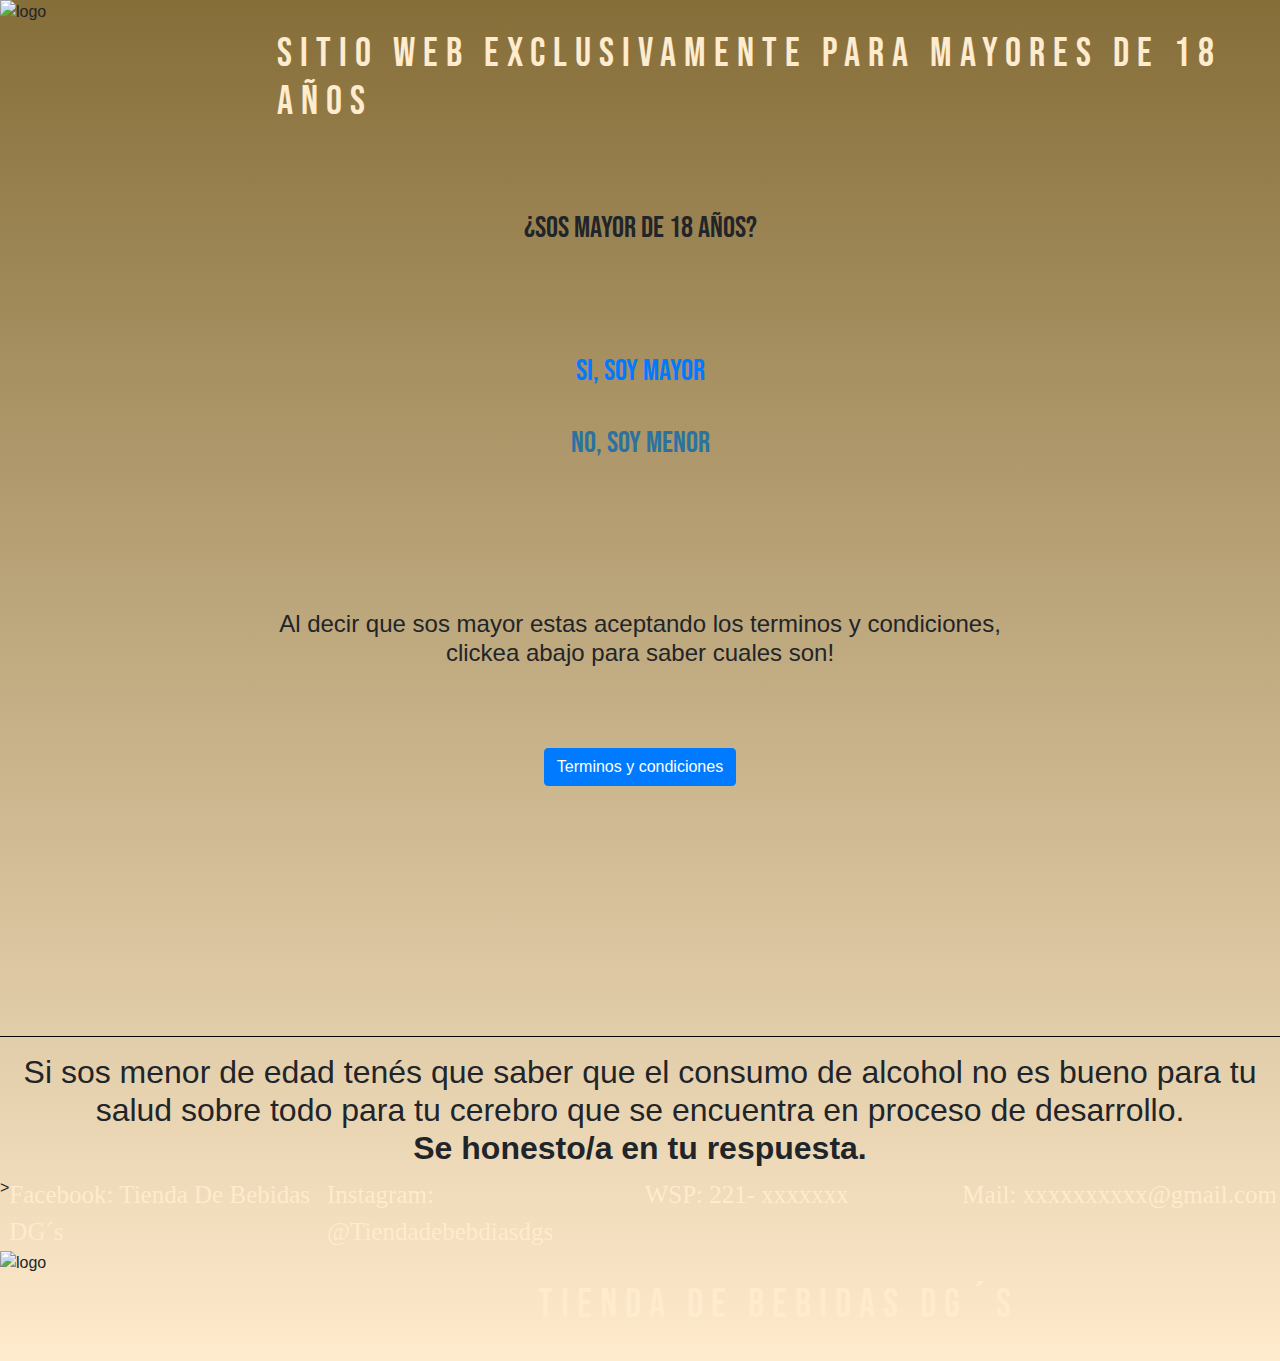
==== index.html @ ddfcae61 "1-12cuartaentrega" ====
<!DOCTYPE html>
<html lang="en">
<head>
    <meta charset="UTF-8">
    <meta http-equiv="X-UA-Compatible" content="IE=edge">
    <meta name="viewport" content="width=device-width, initial-scale=1.0">
    <meta name="keywords" content="alcohol, bebidas, venta, barato, fernet, vodka, gin, vinos, tienda, botella, cerveza">
    <meta name="description" content="Tienda de Bebidas DG´s ofrece una alta variedad de productos al mejor precio del mercado, dentro de la pagina podrás encontrar la bebida que buscas al mejor precio. ">
    <link rel="stylesheet" href="pgs/formato.css">
    <link rel="preconnect" href="https://fonts.googleapis.com">
    <link rel="preconnect" href="https://fonts.gstatic.com" crossorigin>
    <link href="https://fonts.googleapis.com/css2?family=Bebas+Neue&display=swap" rel="stylesheet">
    <link href="https://fonts.googleapis.com/css2?family=Bebas+Neue&family=IM+Fell+English+SC&display=swap" rel="stylesheet">
    <link rel="stylesheet" href="https://maxcdn.bootstrapcdn.com/bootstrap/4.5.2/css/bootstrap.min.css">
    <script src="https://ajax.googleapis.com/ajax/libs/jquery/3.5.1/jquery.min.js"></script>
    <script src="https://cdnjs.cloudflare.com/ajax/libs/popper.js/1.16.0/umd/popper.min.js"></script>
    <script src="https://maxcdn.bootstrapcdn.com/bootstrap/4.5.2/js/bootstrap.min.js"></script>
    <link rel="shortcut icon" href="img/botella-de-cerveza.png">
    <title>Sos Mayor de 18 años?</title>
  <style>

    </style>
</head>
<body class="body">
    <section class="sectioninicial">
        <div class="izqlogo">
        <img src="img/dgs.jpg" alt="logo" >
        </div>
        <div class="izqtitulo">
        <h1 class="h1"> Sitio web exclusivamente para mayores de 18 años</h1> 
        </div>
        
    </section>
    <center>
    <h2 class="label2 ">¿Sos mayor de 18 años?</h2><br><br><br><br>
    <h2 class= for="SI"> <a href="pgs/indexproyecto.html" class="tamaño "> Si, soy mayor</a></h2> <br>
     <button class="label button" for="NO" data-toggle="modal" data-target="#myModal"> No, soy menor</button>
    </center>
    <div class="container ">
        
        
        </button>
      
        <!-- The Modal -->
        <div class="modal" id="myModal">
          <div class="modal-dialog">
            <div class="modal-content">
            
              <!-- Modal Header -->
              <div class="modal-header">
                <h4 class="modal-title">Lo sentimos!</h4>
                <button type="button" class="close" data-dismiss="modal">&times;</button>
              </div>
              
              <!-- Modal body -->
              <div class="modal-body">
                Esta pagina es exclusivamente para mayores de 18 años
              </div>
              
              <!-- Modal footer -->
              <div class="modal-footer">
                <button type="button" class="btn btn-danger" data-dismiss="modal">Close</button>
              </div>
              
            </div>
          </div>
        </div>
        
      </div>
   <center> <div class="container">
        <br><br><br><br><br><br>
<h4>Al decir que sos mayor estas aceptando los terminos y condiciones, <br>clickea abajo para saber cuales son!</h4>
       <br><br><br><button type="button" class="btn btn-primary" data-toggle="collapse" data-target="#demo">Terminos y condiciones</button>
        <div id="demo" class="collapse">
         Lorem ipsum dolor, sit amet consectetur adipisicing elit. Cum similique dignissimos repellat pariatur consectetur, eius libero molestias, eaque ad ipsum voluptatibus consequuntur. Eum, iste aspernatur impedit ullam quibusdam facere, animi repudiandae, explicabo ducimus eaque adipisci totam voluptatem! Nostrum ab laboriosam minus voluptatibus ea! Enim temporibus aperiam quam necessitatibus reiciendis autem ullam dolorum quibusdam eligendi omnis quisquam ut a veniam totam, modi iure excepturi odit vitae doloribus vel, quidem repellendus. Possimus quaerat iure vitae consequatur quam unde perspiciatis molestias quia. Modi, iusto dolorem quod tenetur autem impedit repellat vero? Tenetur pariatur qui suscipit sequi nihil itaque a doloremque laudantium. Unde praesentium vero excepturi, molestiae a sed perferendis ad, esse error, suscipit optio tempore asperiores dignissimos vel fuga exercitationem! Voluptatem autem, quasi dignissimos, nam sunt tempora provident qui necessitatibus delectus iure eligendi odit assumenda fuga et obcaecati reprehenderit praesentium doloremque nemo deleniti blanditiis commodi ipsa! Nemo tempore sequi nesciunt est, iure autem!
        </div>
      </div>
    </center>
    <hr color="black" class="hr">
     <center><h2> Si sos menor de edad tenés que saber que el consumo de alcohol no es bueno para tu salud sobre todo para tu cerebro que se encuentra en proceso de desarrollo. <br> <center><strong> Se honesto/a en tu respuesta.</strong></center>
    </h2></center>
 
    <section class="flex1">>
        <div class="div "><a href="https://www.facebook.com/search/top?q=dg%27s%20tienda%20de%20bebidas" class="a a1 "> Facebook: Tienda De Bebidas DG´s</a></div> <div class="div div1"><a href="https://www.instagram.com/tiendadebebidasdgs/?hl=es" class="a a1 "> Instagram: @Tiendadebebdiasdgs</a> </div> <div class="div div1"><a href="" class="a a1 ">WSP: 221- xxxxxxx </a></div> <div class="div div1"><a href="" class="a  "> Mail: xxxxxxxxxx@gmail.com </a></div>
      
    </section>
    <center>
      <section >

      </section>
        <section class="sectioninicial">
        <div class="izqlogo">
          <img src="img/dgs.jpg" alt="logo">
        </div>
          <div class="izqtitulo">
        <h2 class="h1" >Tienda De Bebidas DG´s</h2>
      </div>  
      </section>
        </center>
       

    
</body>
</html>
---- pgs/formato.css ----
*{
    margin: 0%;
    padding: 0%;
}
.body
{
    height: 100%;
    background-image: linear-gradient(to top, blanchedalmond  , rgb(134, 110, 57));
    background-size: cover;
    
}
.seccionbaja
{
    height: 250px;
    width: 100%;
    background-image: url(img/fondo1.jpg);
}
.h1
{
   color: blanchedalmond;

   font-family:'Bebas Neue', cursive;    
   font-size: 30px;}
.label
{
font-size: 30px;
font-family:'Bebas Neue', cursive;

color: black;
display: block;
align-items: center;
}
.color
{
    background-color: darkorange;
}
.label2
{
font-size: 30px;
font-family: 'Bebas Neue', cursive;
font-weight: lighter;
display: block;
margin-top: 100px;
}
.hr
{
margin-top: 250px;
}
.flex
{display: flex;}
.flex1{
    display: flex;
    background-image: url("img/fondo1.jpg");
    }
.div
{
color: red;
font-family:'Bebas Neue', cursive;
font-family:'IM Fell English SC', serif;
font-size: 25px;
width: 25%;}
.h2
{
letter-spacing: 10px;
margin-top: 35px;
margin-left: 280px;
}
.a
{
color:blanchedalmond ;
}
.a1
:hover{
scale:(1.5)}
.button{
border: none;
background-color: inherit;
color: rgb(43, 114, 161);
}
.button :hover
{
color: tomato;}
.imgredonda
{
    position: fixed;
    bottom: 30px;
    right: 30px;
    border-radius: 50px;
}
.izqlupa
{
margin-left: 0px;
margin-bottom: 0px;
margin-top: 10px;}
.buscar
{
    width: 350px;
    height: 33px;
}
.boton
{
   margin-left: 225px;
    margin-top: 0rem;
    float: left; 
    display: inline;}
 .boton1
{
    height: 33px;
    width: 75px;}
.label1
{
    font-size: 25px;
    font-family: 'Bebas Neue', cursive;
    letter-spacing: 5px;
}
.tamaño {
    font-size: 30px;
    font-family: 'Bebas Neue', cursive}

.imagen
{
        width: 350px;
        height: 350px;
        border: 2px solid white;
}
     .input
    {
        height: 10%;
        width: 350px;
    }
  .input:hover {

color: #121310;
box-shadow: inset 0 0 0 3px #ff0000;
}

input{background-size: cover;}
.carousel-inner img {
    width: 100%;
}
.barra
{
    width: 100%;
    height: 50px;
    margin-top: 10px;
    display: flex;
}
.cuarto
{
    height: auto;
    width: 25%;
    float: left;
}
.resto
{
    height: auto;
    width: 75%;
    float: right;
}
.cuadro
{
    border: 2px solid black;
    width: 50vh;
    height: 1200px;
}
.ancho
{
    width: 500px;
}
.boton4
{
  background-color: rgb(36, 32, 32);
color: cornsilk;
height: 50px;
width: 145px;
}
.boton5
{

  background-color: rgb(36, 32, 32);
color: cornsilk;
height: 40px;
width: 115px;}
.h10
{
  width: 28%;
  height: auto;
}
.margen
{
  margin-left: 15px;
  float: right;
}
    .sectioninicial
    {
        background-image: url(img/fondo.jpg);
        height: 110px;
        width: 100%;
        display: flex;
        margin-top: 0vh;
    }
    .izqtitulo
    {
        width: 85%;
        letter-spacing: 8px;
        margin-left: 100px;
        margin-top: 30px;
    }
    .tabla
{
    margin-top: 50px;
}
    .izqlogo
{height: auto;
 width: 15%;
 display: flex;}
.chek
{width: 17px;
height: 17px;}
.etiqueta
{font-size: 25px;}
img :hover
{
height: 100px;
width: 100px;}
.input:hover {
background: rgba(201, 166, 166, 0);
color: #121310;
box-shadow: inset 0 0 0 3px #ff0000}
.foto:hover .imagen {-webkit-transform:scale(1.3);transform:scale(1.3);}
.foto {overflow:hidden;}
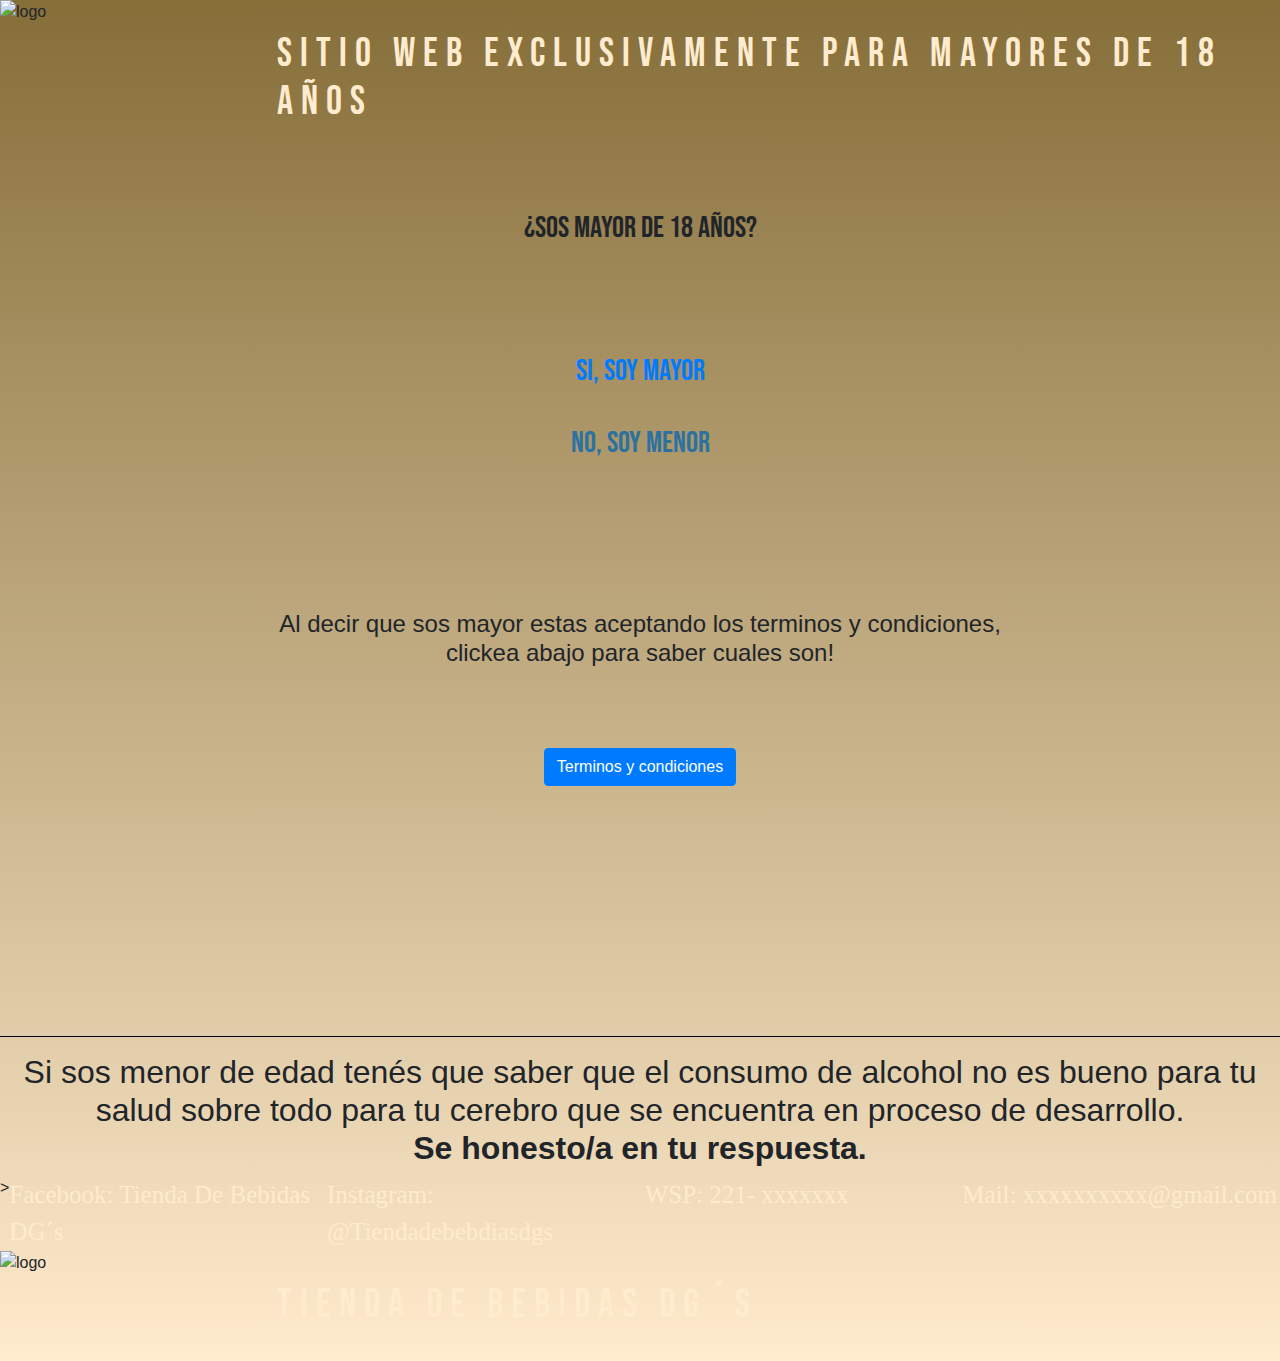
==== commit d0441fc0: "ultimaentrega" ====
--- a/index.html
+++ b/index.html
@@ -27,7 +27,7 @@
         <img src="img/dgs.jpg" alt="logo" >
         </div>
         <div class="izqtitulo">
-        <h1 class="h1"> Sitio web exclusivamente para mayores de 18 años</h1> 
+        <h1 class="h1"> Sitio web exclusivamente para mayores de 18 años </h1> 
         </div>
         
     </section>
@@ -84,7 +84,7 @@
         <div class="div "><a href="https://www.facebook.com/search/top?q=dg%27s%20tienda%20de%20bebidas" class="a a1 "> Facebook: Tienda De Bebidas DG´s</a></div> <div class="div div1"><a href="https://www.instagram.com/tiendadebebidasdgs/?hl=es" class="a a1 "> Instagram: @Tiendadebebdiasdgs</a> </div> <div class="div div1"><a href="" class="a a1 ">WSP: 221- xxxxxxx </a></div> <div class="div div1"><a href="" class="a  "> Mail: xxxxxxxxxx@gmail.com </a></div>
       
     </section>
-    <center>
+ 
       <section >
 
       </section>
@@ -96,8 +96,7 @@
         <h2 class="h1" >Tienda De Bebidas DG´s</h2>
       </div>  
       </section>
-        </center>
-       
+        
 
     
 </body>
--- a/pgs/formato.css
+++ b/pgs/formato.css
@@ -2,6 +2,51 @@
     margin: 0%;
     padding: 0%;
 }
+@media screen and (max-width: 800px)
+{
+
+.h1{display: none;}
+.izqlogo{margin-left: 25%;}
+.a{display: none;}
+.h10{display: none;}
+.margen{text-align: center;}
+.cuarto{width: 100%;}
+.resto{width: 100%;
+margin-top: 1200px;
+margin-right: 25%;}
+ul{margin-left: 250px;}
+.flex{margin-left: 15%;}
+ul{justify-content: center;}
+table {
+           width:100%;
+           margin-right: px;
+       }
+       thead {
+        display: none;
+        text-align:center;
+       } 
+       thead th:before 
+       {
+        display: block;
+        text-align:left;
+        }
+       
+       tr td:first-child {
+          
+           font-weight:bold;
+           font-size:1.3em;
+       }
+       tbody td {
+           display: block;
+           text-align:left;
+           margin-right: px;
+       }
+       tbody td:before {
+                     display: block;
+           text-align:left;
+       }
+}
+
 .body
 {
     height: 100%;
@@ -18,9 +63,27 @@
 .h1
 {
    color: blanchedalmond;
-
    font-family:'Bebas Neue', cursive;    
-   font-size: 30px;}
+   font-size: 30px;
+}
+.hcontacto
+{
+   color: blanchedalmond;
+   font-family:'Bebas Neue', cursive;    
+   font-size: 38px;
+   margin-left: 80px;
+   font-weight: lighter;
+}
+.hcontacto2
+{
+   color: blanchedalmond;
+   font-family:'Bebas Neue', cursive;    
+   font-size: 38px;
+   margin-left: 340px;
+   font-weight: lighter;
+   letter-spacing: 10px;
+  margin-top: 25px;
+}
 .label
 {
 font-size: 30px;
@@ -186,9 +249,14 @@
   width: 28%;
   height: auto;
 }
+.h11
+{
+  width: 28%;
+  height: auto;
+}
 .margen
 {
-  margin-left: 15px;
+  margin-left: 50px;
   float: right;
 }
     .sectioninicial
